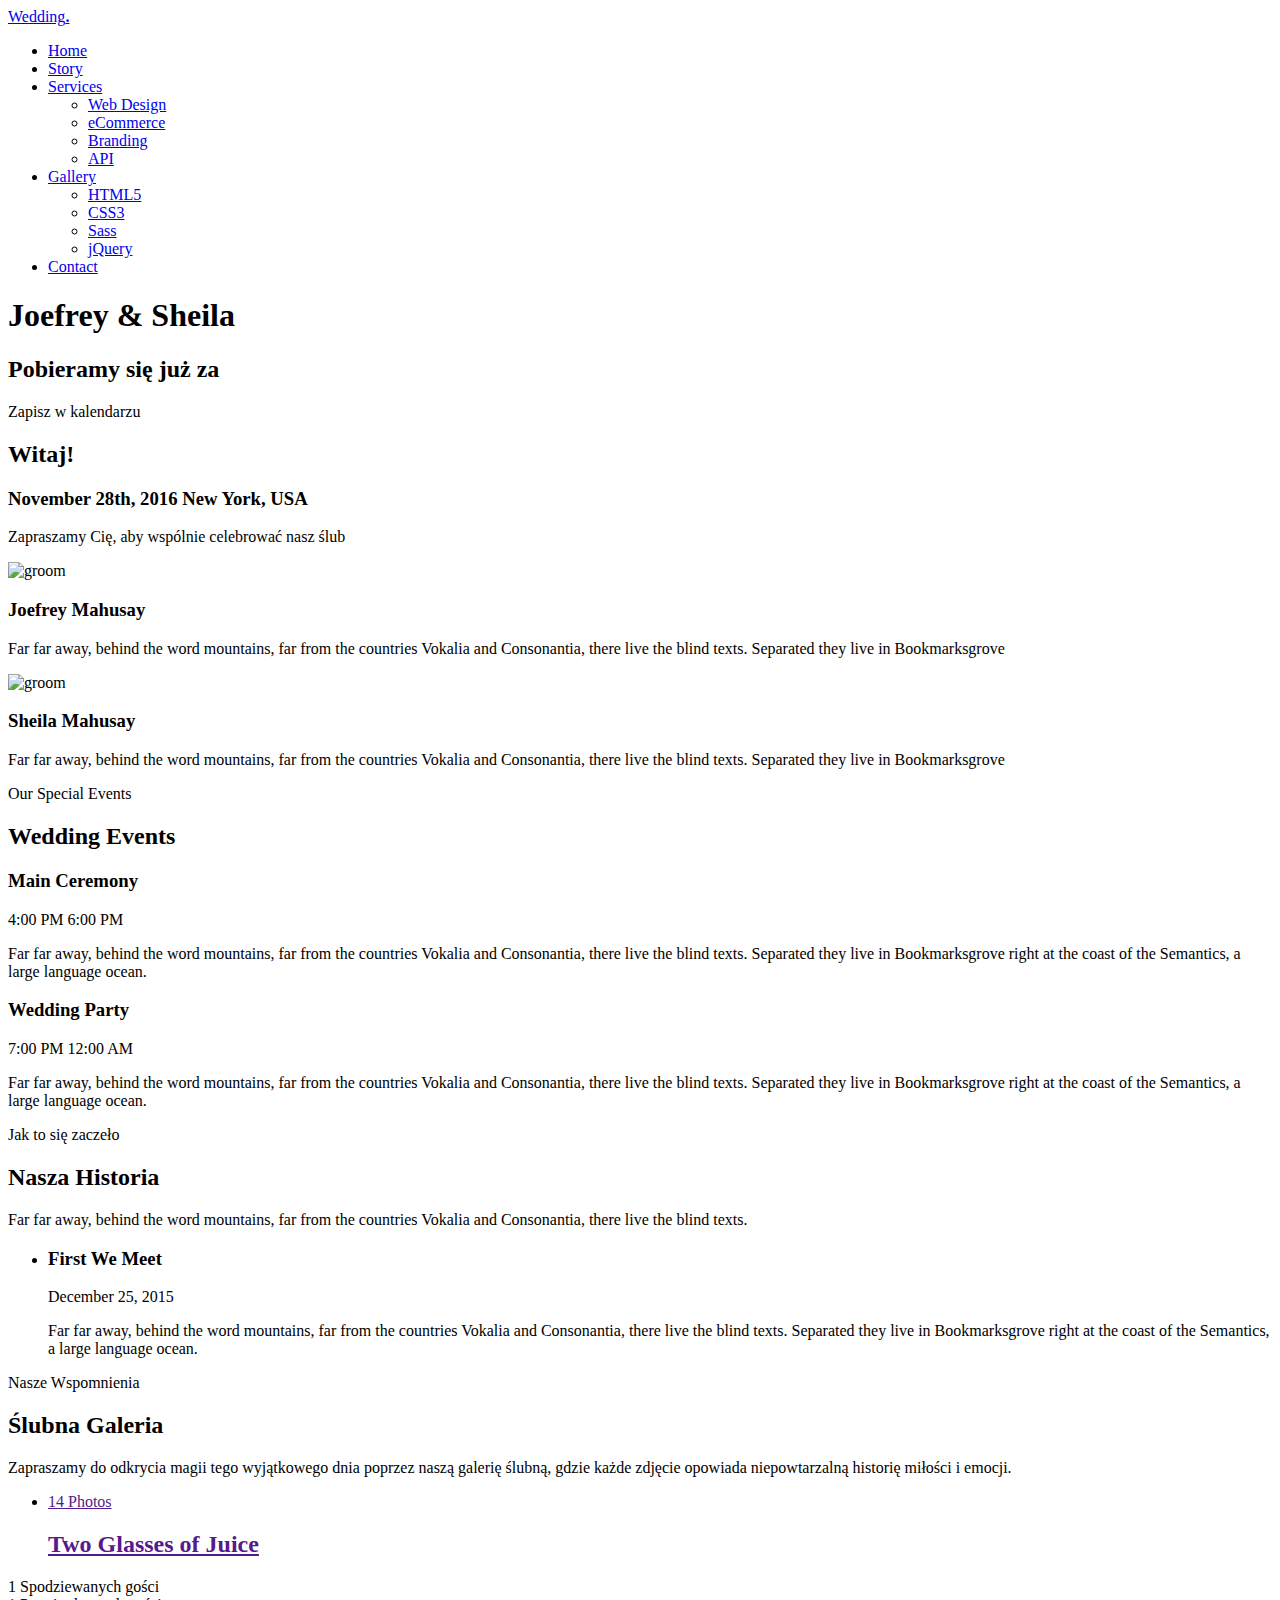
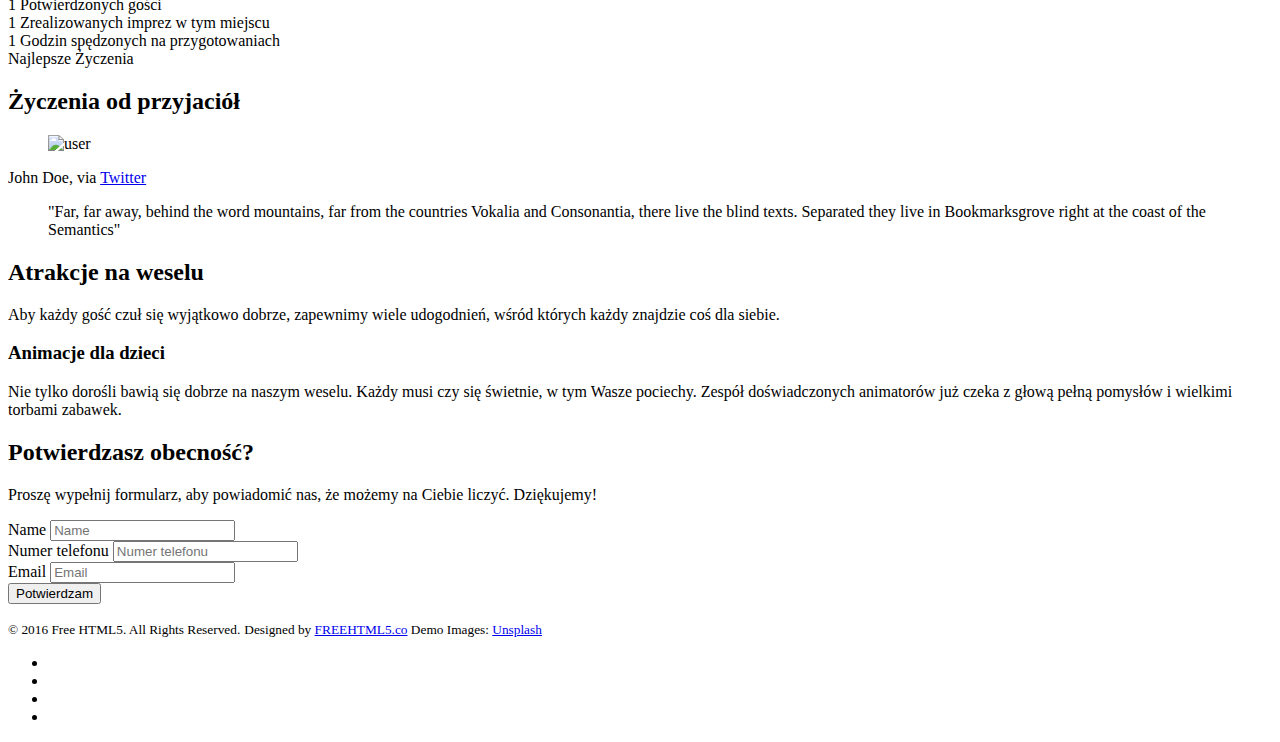
==== src/main/resources/templates/index.html @ 31785203 "Repaired Google Calendar link. Started to implement mail sender." ====
<!DOCTYPE html>
<!--[if lt IE 7]>      <html class="no-js lt-ie9 lt-ie8 lt-ie7"> <![endif]-->
<!--[if IE 7]>         <html class="no-js lt-ie9 lt-ie8"> <![endif]-->
<!--[if IE 8]>         <html class="no-js lt-ie9"> <![endif]-->
<!--[if gt IE 8]><!-->
<html xmlns:th="http://www.thymeleaf.org">

	<head>
	<meta charset="utf-8">
	<meta http-equiv="X-UA-Compatible" content="IE=edge">
	<title th:text="${eventTitle}">Wedding</title>
	<meta name="viewport" content="width=device-width, initial-scale=1">
	<meta name="description" content="To jest strona ślubna" />
	<meta name="keywords" th:content="${eventTitle}" />
	<meta name="author" th:content="${brideName}+' &amp; '+${groomName}" />

  <!-- 
	//////////////////////////////////////////////////////

	FREE HTML5 TEMPLATE 
	DESIGNED & DEVELOPED by FREEHTML5.CO
		
	Website: 		http://freehtml5.co/
	Email: 			info@freehtml5.co
	Twitter: 		http://twitter.com/fh5co
	Facebook: 		https://www.facebook.com/fh5co

	//////////////////////////////////////////////////////
	 -->

  	<!-- Facebook and Twitter integration -->
	<meta property="og:title" content=""/>
	<meta property="og:image" content=""/>
	<meta property="og:url" content=""/>
	<meta property="og:site_name" content=""/>
	<meta property="og:description" content=""/>
	<meta name="twitter:title" content="" />
	<meta name="twitter:image" content="" />
	<meta name="twitter:url" content="" />
	<meta name="twitter:card" content="" />

	<link href='https://fonts.googleapis.com/css?family=Work+Sans:400,300,600,400italic,700' rel='stylesheet' type='text/css'>
	<link href="https://fonts.googleapis.com/css?family=Sacramento" rel="stylesheet">
	
	<!-- Animate.css -->
	<link rel="stylesheet" href="css/animate.css">
	<!-- Icomoon Icon Fonts-->
	<link rel="stylesheet" href="css/icomoon.css">
	<!-- Bootstrap  -->
	<link rel="stylesheet" href="css/bootstrap.css">

	<!-- Magnific Popup -->
	<link rel="stylesheet" href="css/magnific-popup.css">

	<!-- Owl Carousel  -->
	<link rel="stylesheet" href="css/owl.carousel.min.css">
	<link rel="stylesheet" href="css/owl.theme.default.min.css">

	<!-- Theme style  -->
	<link rel="stylesheet" href="css/style.css">

	<!-- Modernizr JS -->
	<script src="js/modernizr-2.6.2.min.js"></script>


	<!-- FOR IE9 below -->
	<!--[if lt IE 9]>
        <script src="js/respond.min.js"></script>
        <![endif]-->

<!--		[LightGalleryScripts]-->
		<script src="js/plugins/lightgallery.umd.js"></script>

<!--		[LightGalleryCss]-->
		<link rel="stylesheet" href="css/demo.css" />
		<link rel="stylesheet" href="css/lightgallery/lightgallery.css" />

		<link rel="shortcut icon" href="fonts/favicon.ico">

	</head>
	<body>
		
	<div class="fh5co-loader"></div>
	
	<div id="page">
	<nav class="fh5co-nav" role="navigation">
		<div class="container">
			<div class="row">
				<div class="col-xs-2">
					<div id="fh5co-logo"><a href="index.html">Wedding<strong>.</strong></a></div>
				</div>
				<div class="col-xs-10 text-right menu-1">
					<ul>
						<li class="active"><a href="index.html">Home</a></li>
						<li><a href="about.html">Story</a></li>
						<li class="has-dropdown">
							<a href="services.html">Services</a>
							<ul class="dropdown">
								<li><a href="#">Web Design</a></li>
								<li><a href="#">eCommerce</a></li>
								<li><a href="#">Branding</a></li>
								<li><a href="#">API</a></li>
							</ul>
						</li>
						<li class="has-dropdown">
							<a href="gallery.html">Gallery</a>
							<ul class="dropdown">
								<li><a href="#">HTML5</a></li>
								<li><a href="#">CSS3</a></li>
								<li><a href="#">Sass</a></li>
								<li><a href="#">jQuery</a></li>
							</ul>
						</li>
						<li><a href="contact">Contact</a></li>
					</ul>
				</div>
			</div>
			
		</div>
	</nav>

	<header id="fh5co-header" class="fh5co-cover" role="banner" style="background-image:url(images/img_bg_2.jpg);" data-stellar-background-ratio="0.5">
		<div class="overlay"></div>
		<div class="container">
			<div class="row">
				<div class="col-md-8 col-md-offset-2 text-center">
					<div class="display-t">
						<div class="display-tc animate-box" data-animate-effect="fadeIn">
							<h1 th:text="${brideName}+ ' &amp; ' + ${groomName}">Joefrey &amp; Sheila</h1>
							<h2>Pobieramy się już za</h2>
							<div class="simply-countdown simply-countdown-one"></div>
							<p><a th:href=${saveDateLink} class="btn btn-default btn-sm">Zapisz w kalendarzu</a></p>

<!--							<form action="https://calendar.google.com/calendar/render" method="POST">-->
<!--								<input type="hidden" name="action" value="TEMPLATE">-->
<!--								<input type="hidden" name="text" th:value="${eventSubject}">-->
<!--								<input type="hidden" name="eventDescription" th:value="${eventDescription}">-->
<!--								<input type="hidden" name="dates" value="${formattedWeddingStartDate}/${formattedWeddingEndDate}">-->
<!--								<input type="hidden" name="location" th:value="${weddingLocation}">-->
<!--								<button class="btn btn-default btn-sm" type="submit">Save the date</button>-->
<!--							</form>-->


						</div>
					</div>
				</div>
			</div>
		</div>
	</header>

	<div id="fh5co-couple">
		<div class="container">
			<div class="row">
				<div class="col-md-8 col-md-offset-2 text-center fh5co-heading animate-box">
					<h2>Witaj!</h2>
					<h3 th:text="${dateAndPlace}">November 28th, 2016 New York, USA</h3>
					<p>Zapraszamy Cię, aby wspólnie celebrować nasz ślub</p>
				</div>
			</div>
			<div class="couple-wrap animate-box">
				<div class="couple-half">
					<div class="groom">
						<img src="images/groom.jpg" alt="groom" class="img-responsive">
					</div>
					<div class="desc-groom">

						<h3 th:text="${groomName}+' '+${groomLastName}">Joefrey Mahusay</h3>
						<p th:text="${groomDescription}">Far far away, behind the word mountains, far from the countries Vokalia and Consonantia, there live the blind texts. Separated they live in Bookmarksgrove</p>
					</div>
				</div>
				<p class="heart text-center"><i class="icon-heart2"></i></p>
				<div class="couple-half">
					<div class="bride">
						<img src="images/bride.jpg" alt="groom" class="img-responsive">
					</div>
					<div class="desc-bride">
						<h3 th:text="${brideName}+' '+${brideLastName}">Sheila Mahusay</h3>
						<p th:text="${brideDescription}">Far far away, behind the word mountains, far from the countries Vokalia and Consonantia, there live the blind texts. Separated they live in Bookmarksgrove</p>
					</div>
				</div>
			</div>
		</div>
	</div>

	<div id="fh5co-event" class="fh5co-bg" style="background-image:url(images/img_bg_3.jpg);">
		<div class="overlay"></div>
		<div class="container">
			<div class="row">
				<div class="col-md-8 col-md-offset-2 text-center fh5co-heading animate-box">
					<span>Our Special Events</span>
					<h2>Wedding Events</h2>
				</div>
			</div>
			<div class="row">
				<div class="display-t">
					<div class="display-tc">
						<div class="col-md-10 col-md-offset-1">
							<div class="col-md-6 col-sm-6 text-center">
								<div class="event-wrap animate-box">
									<h3>Main Ceremony</h3>
									<div class="event-col">
										<i class="icon-clock"></i>
										<span th:text="${#dates.format(ceremonyStartObject, 'HH:mm')}">4:00 PM</span>
										<span th:text="${#dates.format(ceremonyEndObject, 'HH:mm')}">6:00 PM</span>
									</div>
									<div class="event-col">
										<i class="icon-calendar"></i>
										<span th:text="${#strings.capitalize(#dates.format(ceremonyStartObject, 'EEEE'))}"></span>
										<span th:utext="${#dates.format(ceremonyEndObject, 'dd MMMM, yyyy')}+' r.'"></span>
									</div>
									<p th:text="${ceremonyDescription}">Far far away, behind the word mountains, far from the countries Vokalia and Consonantia, there live the blind texts. Separated they live in Bookmarksgrove right at the coast of the Semantics, a large language ocean.</p>
								</div>
							</div>
							<div class="col-md-6 col-sm-6 text-center">
								<div class="event-wrap animate-box">
									<h3>Wedding Party</h3>
									<div class="event-col">
										<i class="icon-clock"></i>
										<span th:text="${#dates.format(weddingPartyStartObject, 'HH:mm')}">7:00 PM</span>
										<span th:text="${#dates.format(weddingPartyEndObject, 'HH:mm')}">12:00 AM</span>
									</div>
									<div class="event-col">
										<i class="icon-calendar"></i>
<!--										<span th:text="${#dates.format(weddingPartyStartObject, '')}">Monday 28</span>-->
<!--										<span th:text="${#dates.format(weddingPartyStartObject, '')}">November, 2016</span>-->
										<span th:text="${#strings.capitalize(#dates.format(weddingPartyStartObject, 'EEEE'))}"></span>
										<span th:utext="${#dates.format(weddingPartyStartObject, 'dd MMMM, yyyy')}+' r.'"></span>

									</div>
									<p th:text="${weddingPartyDescription}">Far far away, behind the word mountains, far from the countries Vokalia and Consonantia, there live the blind texts. Separated they live in Bookmarksgrove right at the coast of the Semantics, a large language ocean.</p>
								</div>
							</div>
						</div>
					</div>
				</div>
			</div>
		</div>
	</div>

	<div id="fh5co-couple-story">
		<div class="container">
			<div class="row">
				<div class="col-md-8 col-md-offset-2 text-center fh5co-heading animate-box">
					<span>Jak to się zaczeło</span>
					<h2>Nasza Historia</h2>
					<p th:text="${shortLoveStory}">Far far away, behind the word mountains, far from the countries Vokalia and Consonantia, there live the blind texts.</p>
				</div>
			</div>
			<div class="row">
				<div class="col-md-12 col-md-offset-0">
						<ul class="timeline animate-box" th:each="event, status: ${eventList}">

						<!--						<li class="animate-box">-->
						<li th:classappend="${status.even} ? 'timeline-inverted' : ''" class="animate-box">
						<div class="timeline-badge" th:style="'background-image:url('+${event.imageUrl}+');'"></div>
							<div class="timeline-panel">
								<div class="timeline-heading">
									<h3 class="timeline-title" th:text="${event.title}">First We Meet</h3>
									<span class="date" th:text="${#dates.format(event.date, 'd MMMM, yyyy')}">December 25, 2015</span>
								</div>
								<div class="timeline-body">
									<p th:text="${event.description}">Far far away, behind the word mountains, far from the countries Vokalia and Consonantia, there live the blind texts. Separated they live in Bookmarksgrove right at the coast of the Semantics, a large language ocean.</p>
								</div>
							</div>
						</li>
			    	</ul>
				</div>
			</div>
		</div>
	</div>

	<div id="fh5co-gallery" class="fh5co-section-gray">
		<div class="container">
			<div class="row">
				<div class="col-md-8 col-md-offset-2 text-center fh5co-heading animate-box">
					<span>Nasze Wspomnienia</span>
					<h2>Ślubna Galeria</h2>
					<p>Zapraszamy do odkrycia magii tego wyjątkowego dnia poprzez naszą galerię ślubną, gdzie każde zdjęcie opowiada niepowtarzalną historię miłości i emocji.</p>
				</div>
			</div>
			<div class="row row-bottom-padded-md">
<!--				<div class="col-md-12">-->
<!--					<ul id="fh5co-gallery-list">-->

<!--						<li th:each="gallery: ${galleryList}" class="one-third animate-box" data-animate-effect="fadeIn" th:if="${not #lists.isEmpty(gallery.images)}" th:style= "'background-image: url(' + ${gallery.images.get(0).imageUrl} + ');'">-->
<!--						<a th:href="${gallery.images.get(0).imageUrl}">-->
<!--							<div class="case-studies-summary">-->
<!--								<span>14 Photos</span>-->
<!--								<h2 th:text="${gallery.images.get(0).name}">Two Glasses of Juice</h2>-->
<!--							</div>-->
<!--						</a>-->
<!--					</li>-->
<!--					</ul>-->
<!--				</div>-->

				<div class="demo-gallery">
					<ul th:each="gallery: ${galleryList}" th:id="'lightgallery'+${galleryList.indexOf(gallery)}"
						class="list-unstyled row">
						<li th:each="image: ${gallery.getImages()}"
							th:data-responsive="${image.imageUrl}"
							th:data-src="${image.imageUrl}"
							ata-sub-html="<h4>Image Description</p>"
							data-pinterest-text="Pin it1"
							th:style="'background-image: url(' + ${image.imageUrl} + ');'"
							data-tweet-text="share on twitter 1">
							<a href="">
								<div class="case-studies-summary">
									<span th:text="${gallery.getImages().size()}+' Photos'">14 Photos</span>
									<h2 th:text="${gallery.getTitle()}">Two Glasses of Juice</h2>
								</div>
							</a>
						</li>
					</ul>
				</div>
			</div>
		</div>
	</div>





	<div id="fh5co-counter" class="fh5co-bg fh5co-counter" style="background-image:url(images/img_bg_5.jpg);">
		<div class="overlay"></div>
		<div class="container">
			<div class="row">
				<div class="display-t">
					<div class="display-tc">
						<div class="col-md-3 col-sm-6 animate-box">
							<div class="feature-center">
								<span class="icon">
									<i class="icon-users"></i>
								</span>

								<span class="counter js-counter" data-from="0" th:data-to="${weddingInvitedGuests}" data-speed="5000" data-refresh-interval="50">1</span>
								<span class="counter-label">Spodziewanych gości</span>

							</div>
						</div>
						<div class="col-md-3 col-sm-6 animate-box">
							<div class="feature-center">
								<span class="icon">
									<i class="icon-user"></i>
								</span>

								<span class="counter js-counter" data-from="0" th:data-to="${weddingConfirmedGuests}" data-speed="5000" data-refresh-interval="50">1</span>
								<span class="counter-label">Potwierdzonych gości</span>
							</div>
						</div>
						<div class="col-md-3 col-sm-6 animate-box">
							<div class="feature-center">
								<span class="icon">
									<i class="icon-calendar"></i>
								</span>
								<span class="counter js-counter" data-from="0" th:data-to="${eventsDoneInThisPlace}" data-speed="5000" data-refresh-interval="50">1</span>
								<span class="counter-label">Zrealizowanych imprez w tym miejscu</span>
							</div>
						</div>
						<div class="col-md-3 col-sm-6 animate-box">
							<div class="feature-center">
								<span class="icon">
									<i class="icon-clock"></i>
								</span>

								<span class="counter js-counter" data-from="0" th:data-to="${hoursSpentOnPreparing}" data-speed="5000" data-refresh-interval="50">1</span>
								<span class="counter-label">Godzin spędzonych na przygotowaniach</span>

							</div>
						</div>
					</div>
				</div>
			</div>
		</div>
	</div>

	<div id="fh5co-testimonial">
		<div class="container">
			<div class="row">
				<div class="row animate-box">
					<div class="col-md-8 col-md-offset-2 text-center fh5co-heading">
						<span>Najlepsze Życzenia</span>
						<h2>Życzenia od przyjaciół</h2>
					</div>
				</div>
				<div class="row">
					<div class="col-md-12 animate-box">
						<div class="wrap-testimony">
							<div class="owl-carousel-fullwidth">
								<div class="item" th:each="wish: ${wishList}">
									<div class="testimony-slide active text-center">
										<figure>
											<img th:src="${wish.imageUrl}" alt="user">
										</figure>
										<span th:text="${wish.sender}+ ', via ' + ${wish.platform}">John Doe, via <a href="#" class="twitter" th:text="${wish.platform}">Twitter</a></span>
										<blockquote>
											<p th:text="${wish.content}">"Far, far away, behind the word mountains, far from the countries Vokalia and Consonantia, there live the blind texts. Separated they live in Bookmarksgrove right at the coast of the Semantics"</p>
										</blockquote>
									</div>
								</div>
							</div>
						</div>
					</div>
				</div>
			</div>
		</div>
	</div>

	<div id="fh5co-services" class="fh5co-section-gray">
		<div class="container">
			
			<div class="row animate-box">
				<div class="col-md-8 col-md-offset-2 text-center fh5co-heading">
					<h2>Atrakcje na weselu</h2>
					<p>Aby każdy gość czuł się wyjątkowo dobrze, zapewnimy wiele udogodnień, wśród których każdy znajdzie coś dla siebie.</p>
				</div>
			</div>

			<div class="row">
				<div class="col-md-6">
					<div class="feature-left animate-box" data-animate-effect="fadeInLeft" th:each="facility: ${facilityList}">
						<span class="icon">
							<i th:class="${facility.iconUrl}"></i>
						</span>
						<div class="feature-copy">
							<h3 th:text="${facility.name}">Animacje dla dzieci</h3>
							<p th:text="${facility.content}">Nie tylko dorośli bawią się dobrze na naszym weselu. Każdy musi czy się świetnie, w tym Wasze pociechy. Zespół doświadczonych animatorów już czeka z głową pełną pomysłów i wielkimi torbami zabawek.</p>
						</div>
					</div>
				</div>

				<div class="col-md-6 animate-box">
					<div class="fh5co-video fh5co-bg" th:style="'background-image: url(' + ${videoThumbnail} + ');'">
						<a th:href="${videoUrl}" class="popup-vimeo"><i class="icon-video2"></i></a>
						<div class="overlay"></div>
					</div>
				</div>
			</div>

			
		</div>
	</div>


	<div id="fh5co-started" class="fh5co-bg" style="background-image:url(images/img_bg_4.jpg);">
		<div class="overlay"></div>
		<div class="container">
			<div class="row animate-box">
				<div class="col-md-8 col-md-offset-2 text-center fh5co-heading">
					<h2>Potwierdzasz obecność?</h2>
					<p>Proszę wypełnij formularz, aby powiadomić nas, że możemy na Ciebie liczyć. Dziękujemy!</p>
				</div>
			</div>
			<div class="row animate-box">
				<div class="col-md-10 col-md-offset-1">
					<form class="form-inline">
						<div class="col-md-4 col-sm-4">
							<div class="form-group">
								<label for="name" class="sr-only">Name</label>
								<input type="name" class="form-control" id="name" placeholder="Name">
							</div>
						</div>
						<div class="col-md-4 col-sm-4">
							<div class="form-group">
								<label for="phone" class="sr-only">Numer telefonu</label>
								<input type="text" class="form-control" id="phone" placeholder="Numer telefonu">
							</div>
						</div>
						<div class="col-md-4 col-sm-4">
							<div class="form-group">
								<label for="email" class="sr-only">Email</label>
								<input type="email" class="form-control" id="email" placeholder="Email">
							</div>
						</div>
						<div class="col-md-4 col-sm-4">
							<button type="submit" class="btn btn-default btn-block">Potwierdzam</button>
						</div>
					</form>
				</div>
			</div>
		</div>
	</div>

	<footer id="fh5co-footer" role="contentinfo">
		<div class="container">

			<div class="row copyright">
				<div class="col-md-12 text-center">
					<p>
						<small class="block">&copy; 2016 Free HTML5. All Rights Reserved.</small> 
						<small class="block">Designed by <a href="http://freehtml5.co/" target="_blank">FREEHTML5.co</a> Demo Images: <a href="http://unsplash.co/" target="_blank">Unsplash</a></small>
					</p>
					<p>
						<ul class="fh5co-social-icons">
							<li><a href="#"><i class="icon-twitter"></i></a></li>
							<li><a href="#"><i class="icon-facebook"></i></a></li>
							<li><a href="#"><i class="icon-linkedin"></i></a></li>
							<li><a href="#"><i class="icon-dribbble"></i></a></li>
						</ul>
					</p>
				</div>
			</div>

		</div>
	</footer>
	</div>

	<div class="gototop js-top">
		<a href="#" class="js-gotop"><i class="icon-arrow-up"></i></a>
	</div>



<!--	<div class="row row-bottom-padded-md">-->
<!--		<div class="col-md-12">-->
<!--			<ul id="fh5co-gallery-list">-->

<!--				<li th:each="gallery: ${galleryList}" class="one-third animate-box" data-animate-effect="fadeIn" th:if="${not #lists.isEmpty(gallery.images)}" th:style= "'background-image: url(' + ${gallery.images.get(0).imageUrl} + ');'">-->
<!--					<a th:href="${gallery.images.get(0).imageUrl}">-->
<!--						<div class="case-studies-summary">-->
<!--							<span>14 Photos</span>-->
<!--							<h2 th:text="${gallery.images.get(0).name}">Two Glasses of Juice</h2>-->
<!--						</div>-->
<!--					</a>-->
<!--				</li>-->
<!--			</ul>-->
<!--		</div>-->
<!--	</div>-->


<!--	th:each="gallery: ${galleryList}"-->






	<!-- jQuery -->
	<script src="js/jquery.min.js"></script>
	<!-- jQuery Easing -->
	<script src="js/jquery.easing.1.3.js"></script>
	<!-- Bootstrap -->
	<script src="js/bootstrap.min.js"></script>
	<!-- Waypoints -->
	<script src="js/jquery.waypoints.min.js"></script>
	<!-- Carousel -->
	<script src="js/owl.carousel.min.js"></script>
	<!-- countTo -->
	<script src="js/jquery.countTo.js"></script>

	<!-- Stellar -->
	<script src="js/jquery.stellar.min.js"></script>
	<!-- Magnific Popup -->
	<script src="js/jquery.magnific-popup.min.js"></script>
	<script src="js/magnific-popup-options.js"></script>

	<!-- // <script src="https://cdnjs.cloudflare.com/ajax/libs/prism/0.0.1/prism.min.js"></script> -->
	<script src="js/simplyCountdown.js"></script>
	<!-- Main -->
	<script src="js/main.js"></script>


	<script th:inline="javascript">
    var d = new Date([[${#dates.format(ceremonyStartObject, 'yyyy-MM-dd HH:mm:ss')}]]);

    // default example
    simplyCountdown('.simply-countdown-one', {
    year: d.getFullYear(),
    month: d.getMonth() + 1,
    day: d.getDate(),
    hours: d.getHours(),
    minutes: d.getMinutes()
});
</script>

	<script>
    var galleryElements = document.querySelectorAll('.list-unstyled.row');

    for (var i = 0; i < galleryElements.length; i++) {
        lightGallery(galleryElements[i]);
    }
</script>

	</body>
</html>
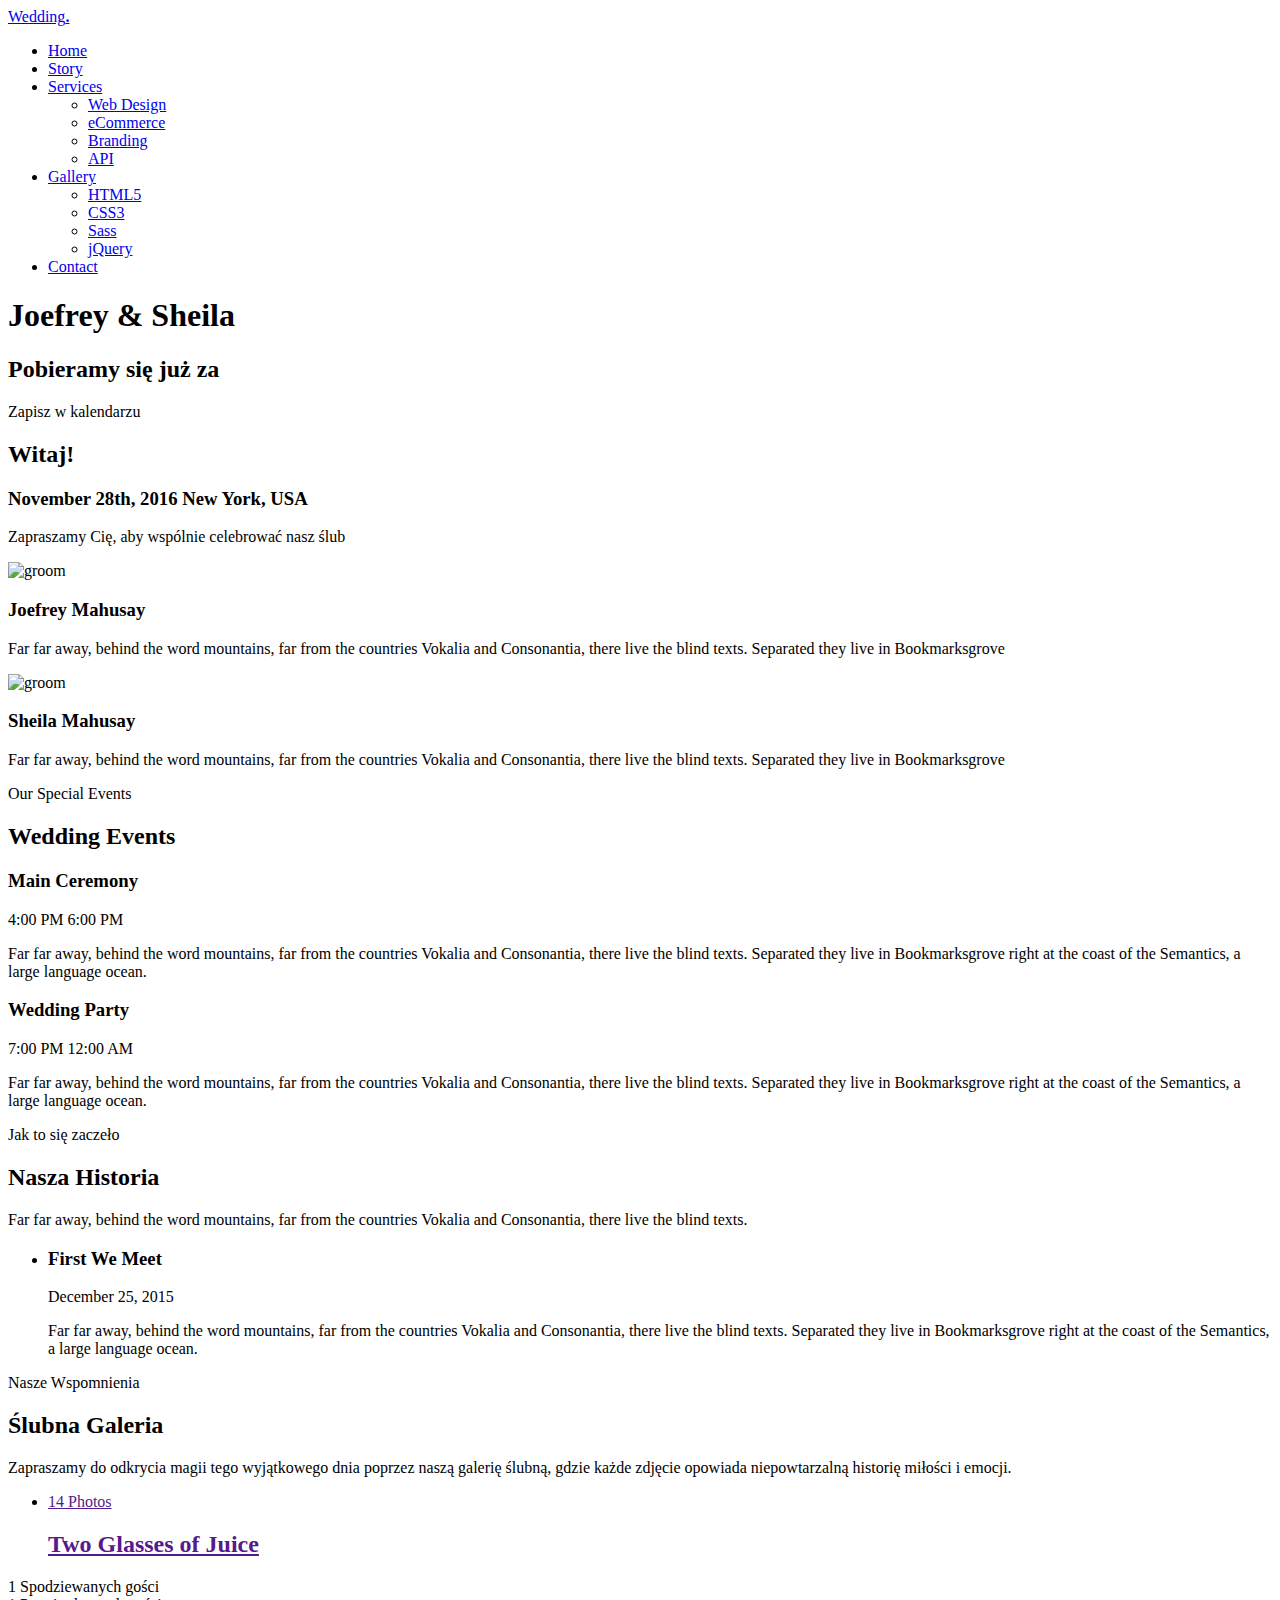
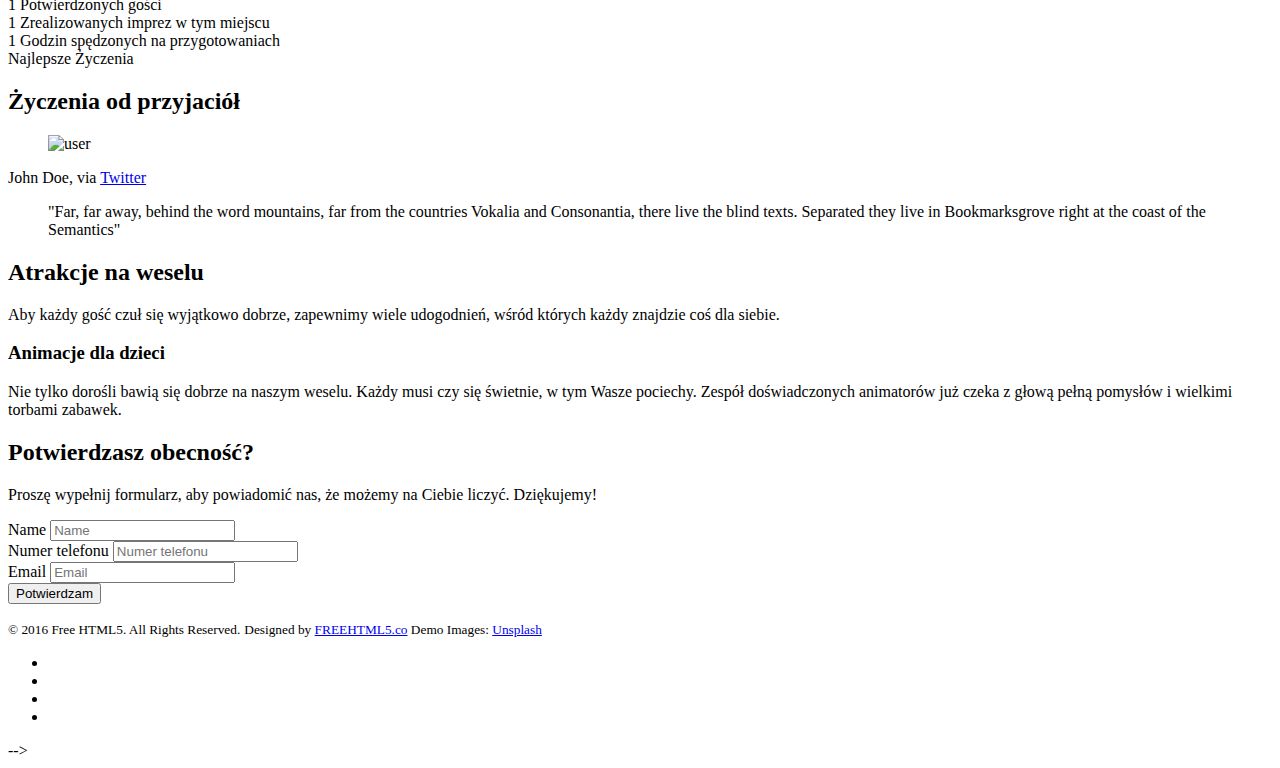
==== commit 95320de1: "Implemented mail sending. Have to add JS popup after sending mail." ====
--- a/src/main/resources/templates/index.html
+++ b/src/main/resources/templates/index.html
@@ -452,23 +452,23 @@
 			</div>
 			<div class="row animate-box">
 				<div class="col-md-10 col-md-offset-1">
-					<form class="form-inline">
+					<form class="form-inline" action="/send-email" method="post">
 						<div class="col-md-4 col-sm-4">
 							<div class="form-group">
 								<label for="name" class="sr-only">Name</label>
-								<input type="name" class="form-control" id="name" placeholder="Name">
+								<input type="text" class="form-control" id="name" name="name" placeholder="Name">
 							</div>
 						</div>
 						<div class="col-md-4 col-sm-4">
 							<div class="form-group">
 								<label for="phone" class="sr-only">Numer telefonu</label>
-								<input type="text" class="form-control" id="phone" placeholder="Numer telefonu">
+								<input type="text" class="form-control" id="phone" name="phone" placeholder="Numer telefonu">
 							</div>
 						</div>
 						<div class="col-md-4 col-sm-4">
 							<div class="form-group">
 								<label for="email" class="sr-only">Email</label>
-								<input type="email" class="form-control" id="email" placeholder="Email">
+								<input type="email" class="form-control" id="email" name="email" placeholder="Email">
 							</div>
 						</div>
 						<div class="col-md-4 col-sm-4">
@@ -578,7 +578,40 @@
     for (var i = 0; i < galleryElements.length; i++) {
         lightGallery(galleryElements[i]);
     }
-</script>
+<!--</script>-->
+
+<!--	<script src="https://code.jquery.com/jquery-3.6.0.min.js"></script>-->
+<!--	<script>-->
+<!--    $(document).ready(function () {-->
+<!--        $("#emailForm").submit(function (event) {-->
+<!--            event.preventDefault();-->
+
+<!--            // Pobierz dane z formularza-->
+<!--            var name = $("#name").val();-->
+<!--            var phone = $("#phone").val();-->
+<!--            var email = $("#email").val();-->
+
+<!--            // Wysyłka danych na serwer-->
+<!--            $.ajax({-->
+<!--                url: "/send-email",-->
+<!--                type: "POST",-->
+<!--                data: {-->
+<!--                    name: name,-->
+<!--                    phone: phone,-->
+<!--                    email: email-->
+<!--                },-->
+<!--                success: function (response) {-->
+<!--                    // Obsługa sukcesu (np. wyświetlenie komunikatu)-->
+<!--                    alert("E-mail został wysłany!");-->
+<!--                },-->
+<!--                error: function (error) {-->
+<!--                    // Obsługa błędów (np. wyświetlenie komunikatu o błędzie)-->
+<!--                    alert("Wystąpił błąd podczas wysyłania e-maila.");-->
+<!--                }-->
+<!--            });-->
+<!--        });-->
+<!--    });-->
+<!--</script>-->
 
 	</body>
 </html>
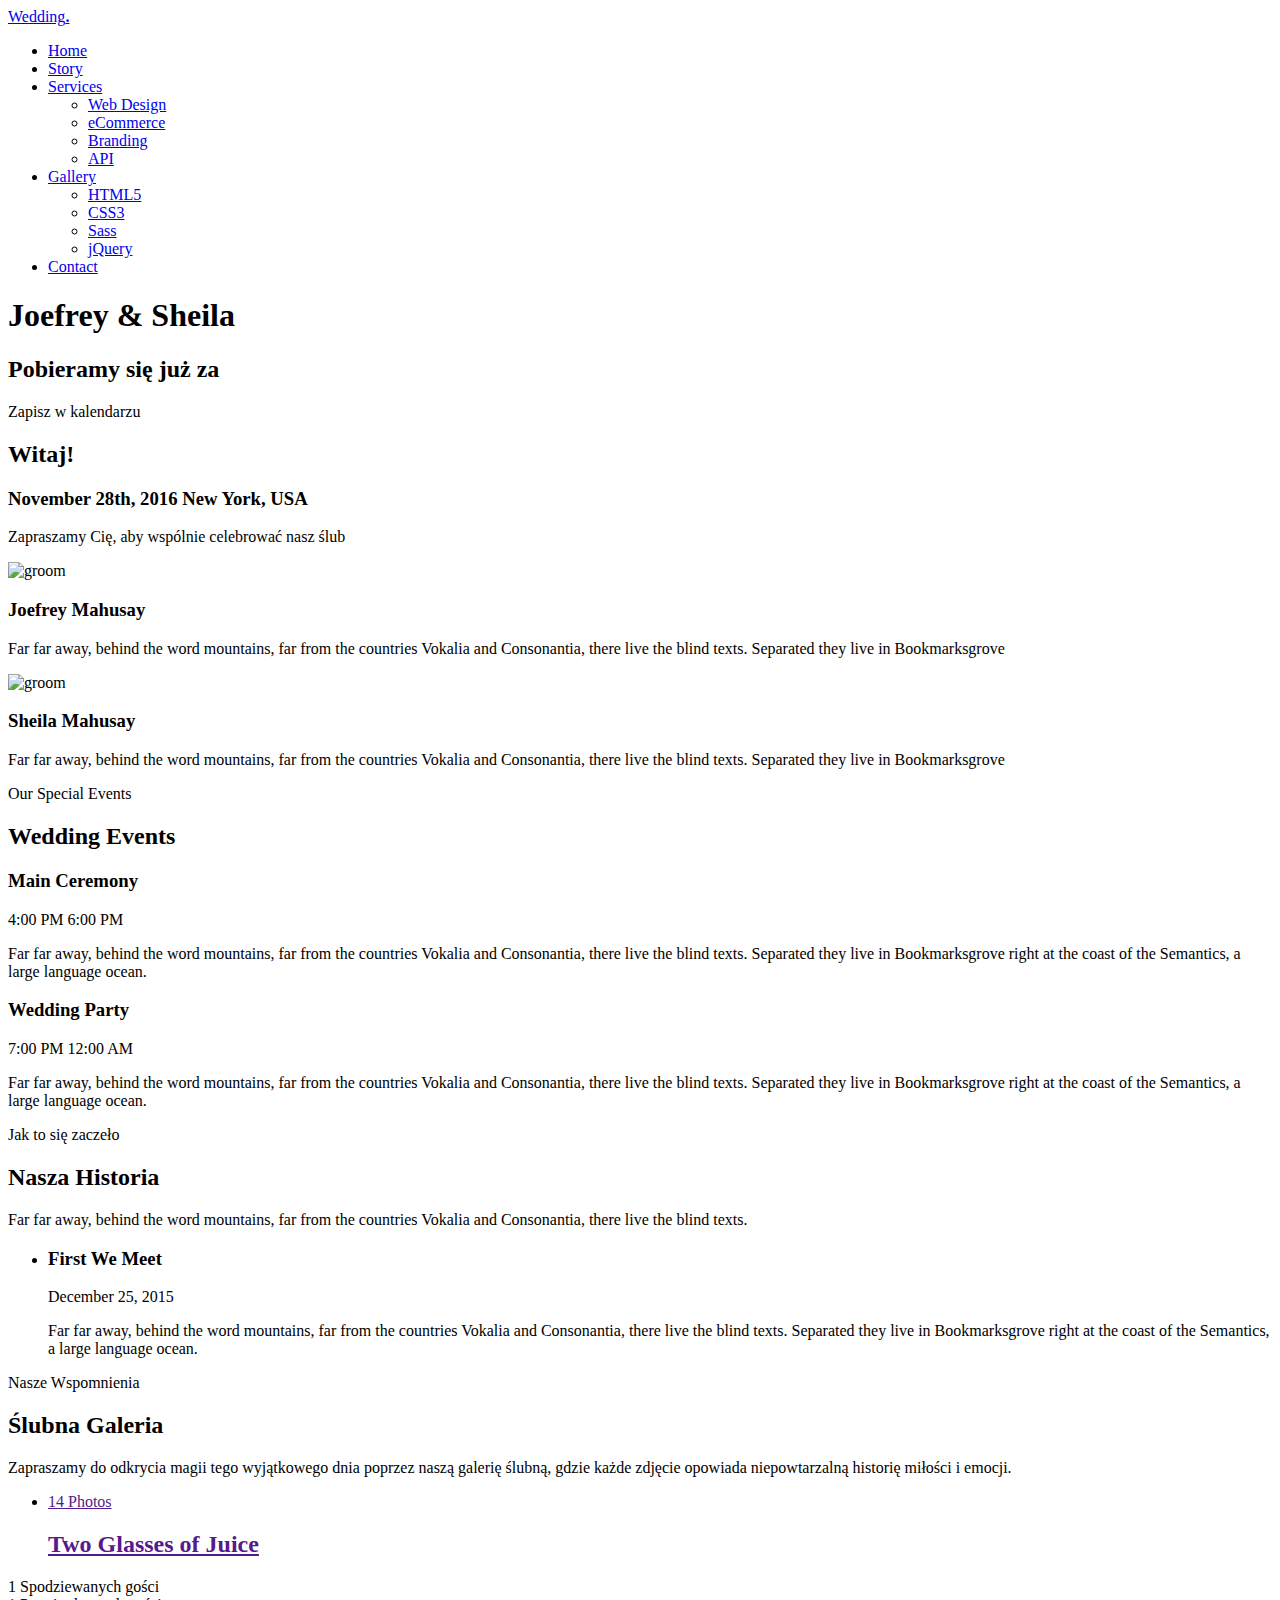
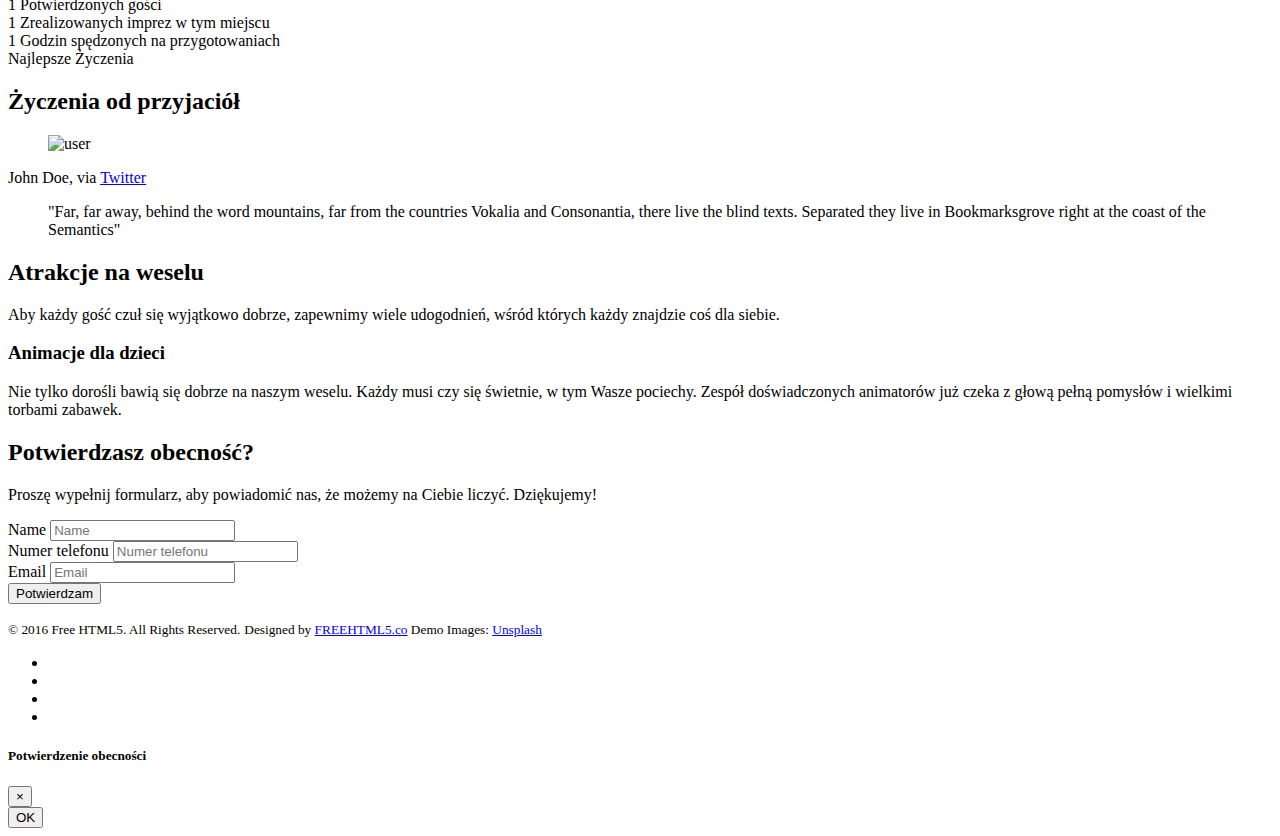
==== commit be79793d: "Implemented mail sending popup." ====
--- a/src/main/resources/templates/index.html
+++ b/src/main/resources/templates/index.html
@@ -452,7 +452,9 @@
 			</div>
 			<div class="row animate-box">
 				<div class="col-md-10 col-md-offset-1">
-					<form class="form-inline" action="/send-email" method="post">
+<!--					<form class="form-inline" action="/send-email" method="post">-->
+						<form class="form-inline" id="confirmation-form">
+
 						<div class="col-md-4 col-sm-4">
 							<div class="form-group">
 								<label for="name" class="sr-only">Name</label>
@@ -472,7 +474,9 @@
 							</div>
 						</div>
 						<div class="col-md-4 col-sm-4">
-							<button type="submit" class="btn btn-default btn-block">Potwierdzam</button>
+<!--							<button type="submit" class="btn btn-default btn-block">Potwierdzam</button>-->
+							<button type="button" id="submit-button" class="btn btn-default btn-block">Potwierdzam</button>
+
 						</div>
 					</form>
 				</div>
@@ -508,6 +512,56 @@
 		<a href="#" class="js-gotop"><i class="icon-arrow-up"></i></a>
 	</div>
 
+	<!-- Modal -->
+	<div class="modal fade" id="exampleModalCenter" tabindex="-1" role="dialog" aria-labelledby="exampleModalCenterTitle" aria-hidden="true">
+		<div class="modal-dialog modal-dialog-centered" role="document">
+			<div class="modal-content">
+				<div class="modal-header">
+					<h5 class="modal-title" id="exampleModalLongTitle">Potwierdzenie obecności</h5>
+					<button type="button" class="close" data-dismiss="modal" aria-label="Close">
+						<span aria-hidden="true">&times;</span>
+					</button>
+				</div>
+				<div class="modal-body">
+					<div id="result-message"></div> <!-- Tutaj będzie wyświetlana odpowiedź -->
+				</div>
+				<div class="modal-footer">
+<!--					<button type="button" class="btn btn-secondary" data-dismiss="modal">Close</button>-->
+<!--					<button type="button" class="btn btn-primary">Save changes</button>					-->
+<!--					<button type="button" class="btn btn-secondary" data-dismiss="modal">Close</button>-->
+					<button type="button" class="btn btn-primary" data-dismiss="modal">OK</button>
+				</div>
+			</div>
+		</div>
+	</div>
+
+
+
+<!--	&lt;!&ndash; Button trigger modal &ndash;&gt;-->
+<!--	<button type="button" class="btn btn-primary" data-toggle="modal" data-target="#exampleModalCenter">-->
+<!--		Launch demo modal-->
+<!--	</button>-->
+
+<!--	&lt;!&ndash; Modal &ndash;&gt;-->
+<!--	<div class="modal fade" id="exampleModalCenter" tabindex="-1" role="dialog" aria-labelledby="exampleModalCenterTitle" aria-hidden="true">-->
+<!--		<div class="modal-dialog modal-dialog-centered" role="document">-->
+<!--			<div class="modal-content">-->
+<!--				<div class="modal-header">-->
+<!--					<h5 class="modal-title" id="exampleModalLongTitle">Modal title</h5>-->
+<!--					<button type="button" class="close" data-dismiss="modal" aria-label="Close">-->
+<!--						<span aria-hidden="true">&times;</span>-->
+<!--					</button>-->
+<!--				</div>-->
+<!--				<div class="modal-body">-->
+<!--					...-->
+<!--				</div>-->
+<!--				<div class="modal-footer">-->
+<!--					<button type="button" class="btn btn-secondary" data-dismiss="modal">Close</button>-->
+<!--					<button type="button" class="btn btn-primary">Save changes</button>-->
+<!--				</div>-->
+<!--			</div>-->
+<!--		</div>-->
+<!--	</div>-->
 
 
 <!--	<div class="row row-bottom-padded-md">-->
@@ -578,7 +632,7 @@
     for (var i = 0; i < galleryElements.length; i++) {
         lightGallery(galleryElements[i]);
     }
-<!--</script>-->
+</script>
 
 <!--	<script src="https://code.jquery.com/jquery-3.6.0.min.js"></script>-->
 <!--	<script>-->
@@ -612,6 +666,40 @@
 <!--        });-->
 <!--    });-->
 <!--</script>-->
+<script>
+$(document).ready(function () {
+    $('#submit-button').click(function () {
+        // Pobierz dane z formularza
+        var name = $('#name').val();
+        var phone = $('#phone').val();
+        var email = $('#email').val();
+
+        // Wyślij dane za pomocą AJAX
+        $.ajax({
+            type: 'POST',
+            url: '/send-email',
+            data: {
+                name: name,
+                phone: phone,
+                email: email
+            },
+            success: function (response) {
+                // Wyświetl odpowiedź w okienku modalnym
+                $('#result-message').html('<div class="alert alert-success">' + response + '</div>');
+                $('#exampleModalCenter').modal('show'); // Pokaż okno modalne sukcesu
+            },
+            error: function (error) {
+                // Wyświetl błąd w okienku modalnym
+                $('#result-message').html('<div class="alert alert-danger">' + response + '</div>');
+                $('#exampleModalCenter').modal('show'); // Pokaż okno modalne błędu
+            }
+        });
+    });
+});
+
+
+</script>
+
 
 	</body>
 </html>
